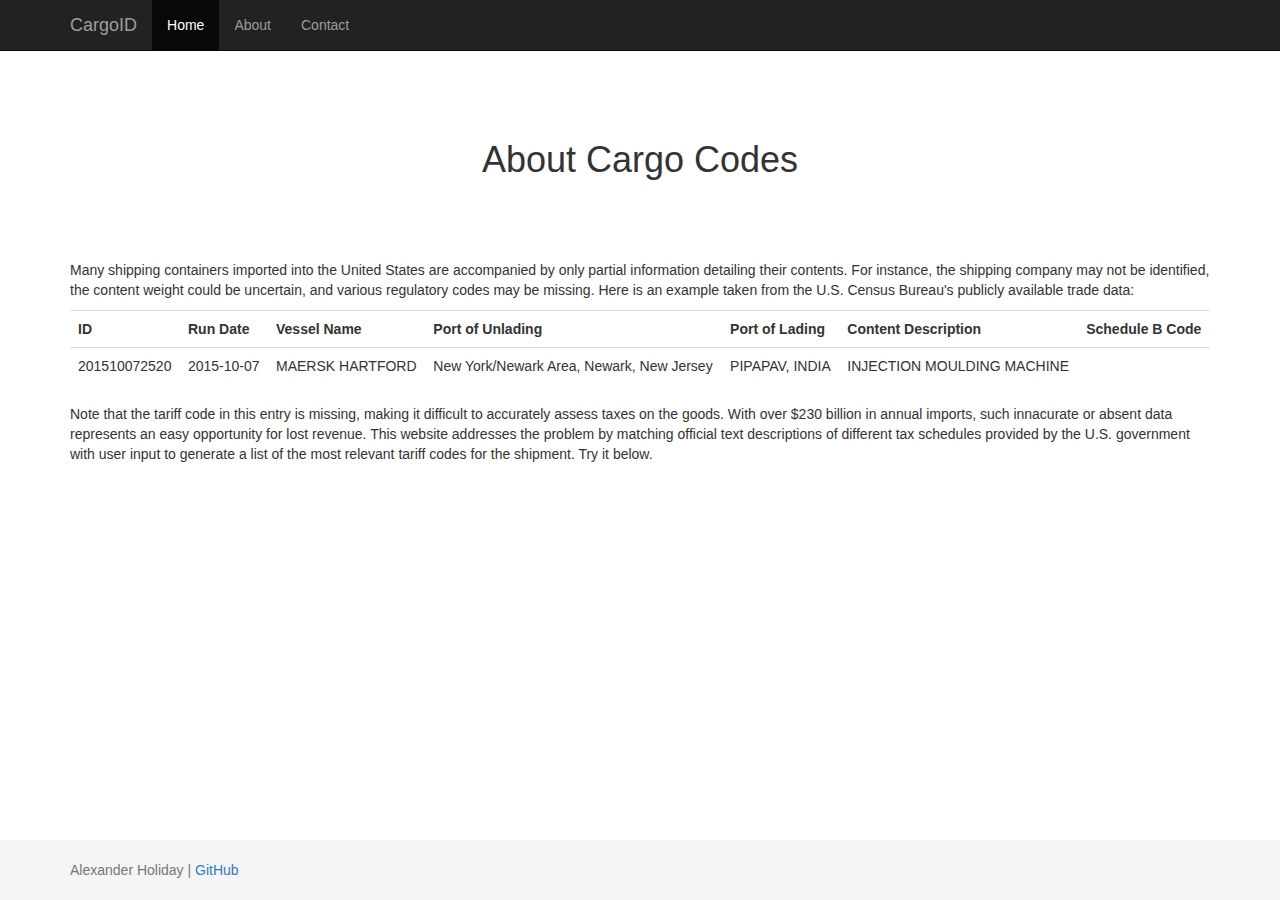
==== web/FlaskFiles/templates/about.html @ b004feaa "Added about and contact pages to website" ====
<!DOCTYPE html>
<html lang="en">
  <head>
    <meta charset="utf-8">
    <meta http-equiv="X-UA-Compatible" content="IE=edge">
    <meta name="viewport" content="width=device-width, initial-scale=1">
    <!-- The above 3 meta tags *must* come first in the head; any other head content must come *after* these tags -->
    <meta name="description" content="">
    <meta name="author" content="">
    <link rel="icon" href="../../favicon.ico">

    <title>CargoID - Home</title>

    <!-- Bootstrap core CSS -->
    <link href="../static/css/bootstrap.min.css" rel="stylesheet">

    <!-- IE10 viewport hack for Surface/desktop Windows 8 bug -->
    <link href="../../assets/css/ie10-viewport-bug-workaround.css" rel="stylesheet">

    <!-- Custom styles for this template -->
    <link href="../static/jumbotron.css" rel="stylesheet">

    <!-- Just for debugging purposes. Don't actually copy these 2 lines! -->
    <!--[if lt IE 9]><script src="../../assets/js/ie8-responsive-file-warning.js"></script><![endif]-->
    <script src="../../assets/js/ie-emulation-modes-warning.js"></script>

    <!-- HTML5 shim and Respond.js for IE8 support of HTML5 elements and media queries -->
    <!--[if lt IE 9]>
      <script src="https://oss.maxcdn.com/html5shiv/3.7.3/html5shiv.min.js"></script>
      <script src="https://oss.maxcdn.com/respond/1.4.2/respond.min.js"></script>
    <![endif]-->
  </head>

  <body>

    <div class="navbar navbar-inverse navbar-fixed-top" role="navigation">
      <div class="container">
	<div class="navbar-header">
          <button type="button" class="navbar-toggle" data-toggle="collapse" data-target=".navbar-collapse">
            <span class="sr-only">Toggle navigation</span>
            <span class="icon-bar"></span>
            <span class="icon-bar"></span>
            <span class="icon-bar"></span>
          </button>
          <a class="navbar-brand" href="/index">CargoID</a>
	</div>
	<div class="collapse navbar-collapse">
          <ul class="nav navbar-nav">
            <li class="active"><a href="/index">Home</a></li>
            <li><a href="/about">About</a></li>
            <li><a href="/contact">Contact</a></li>
          </ul>
	</div><!--/.nav-collapse -->
      </div>
    </div>

    <br><br>

    <div class="container">
      <div class="starter-template">
        <h1>About Cargo Codes</h1>
      </div>
    </div><!-- /.container -->

    <div class="container opening-desc">
        <p>Many shipping containers imported into the United States are accompanied by only partial information detailing their contents. For instance, the shipping company may not be identified, the content weight could be uncertain, and various regulatory codes may be missing. Here is an example taken from the U.S. Census Bureau's publicly available trade data:</p>

      <table class="table table-hover">
	<tr><th>ID</th><th>Run Date</th><th>Vessel Name</th><th>Port of Unlading</th><th>Port of Lading</th><th>Content Description</th><th>Schedule B Code</th></tr>
	<tr><td>201510072520</td><td>2015-10-07</td><td>MAERSK HARTFORD</td><td>New York/Newark Area, Newark, New Jersey</td><td>PIPAPAV, INDIA</td><td>INJECTION MOULDING MACHINE</td><td></td></tr>
      </table>

        <p>Note that the tariff code in this entry is missing, making it difficult to accurately assess taxes on the goods. With over $230 billion in annual imports, such innacurate or absent data represents an easy opportunity for lost revenue. This website addresses the problem by matching official text descriptions of different tax schedules provided by the U.S. government with user input to generate a list of the most relevant tariff codes for the shipment. Try it below.</p>

    </div><!-- /.container -->

    <footer class="footer">
      <div class="container">
        <p class="text-muted">Alexander Holiday | <a href="https://github.com/glinka/tariff-codes">GitHub</a></p>
      </div>
    </footer>



    <!-- Bootstrap core JavaScript
    ================================================== -->
    <!-- Placed at the end of the document so the pages load faster -->
    <script src="https://ajax.googleapis.com/ajax/libs/jquery/1.12.4/jquery.min.js"></script>
    <script>window.jQuery || document.write('<script src="../../assets/js/vendor/jquery.min.js"><\/script>')</script>
    <script src="../../dist/js/bootstrap.min.js"></script>
    <!-- IE10 viewport hack for Surface/desktop Windows 8 bug -->
    <script src="../../assets/js/ie10-viewport-bug-workaround.js"></script>
  </body>
</html>
---- web/FlaskFiles/static/jumbotron.css ----
.starter-template {
    padding-top: 20px;
    padding-bottom: 10px;
    text-align: center;
}

.opening-desc {
    padding-bottom: 20px;
    text-align: left;
}

.starter-template-left {
    padding-top: 20px;
    padding-bottom: 20px;
    text-align: left;
}

.navbar-center {
    display: flex;
}

.footer-right {
    text-align: right;
}

/* Sticky footer styles
-------------------------------------------------- */
html {
  position: relative;
  min-height: 100%;
}
body {
  /* Margin bottom by footer height */
  margin-bottom: 60px;
}
.footer {
  position: absolute;
  bottom: 0;
  width: 100%;
  /* Set the fixed height of the footer here */
  height: 60px;
  background-color: #f5f5f5;
}


/* Custom page CSS
-------------------------------------------------- */
/* Not required for template or sticky footer method. */

body > .container {
  padding: 60px 15px 0;
}
.container .text-muted {
  margin: 20px 0;
}

.footer > .container {
  padding-right: 15px;
  padding-left: 15px;
}

code {
  font-size: 80%;
}
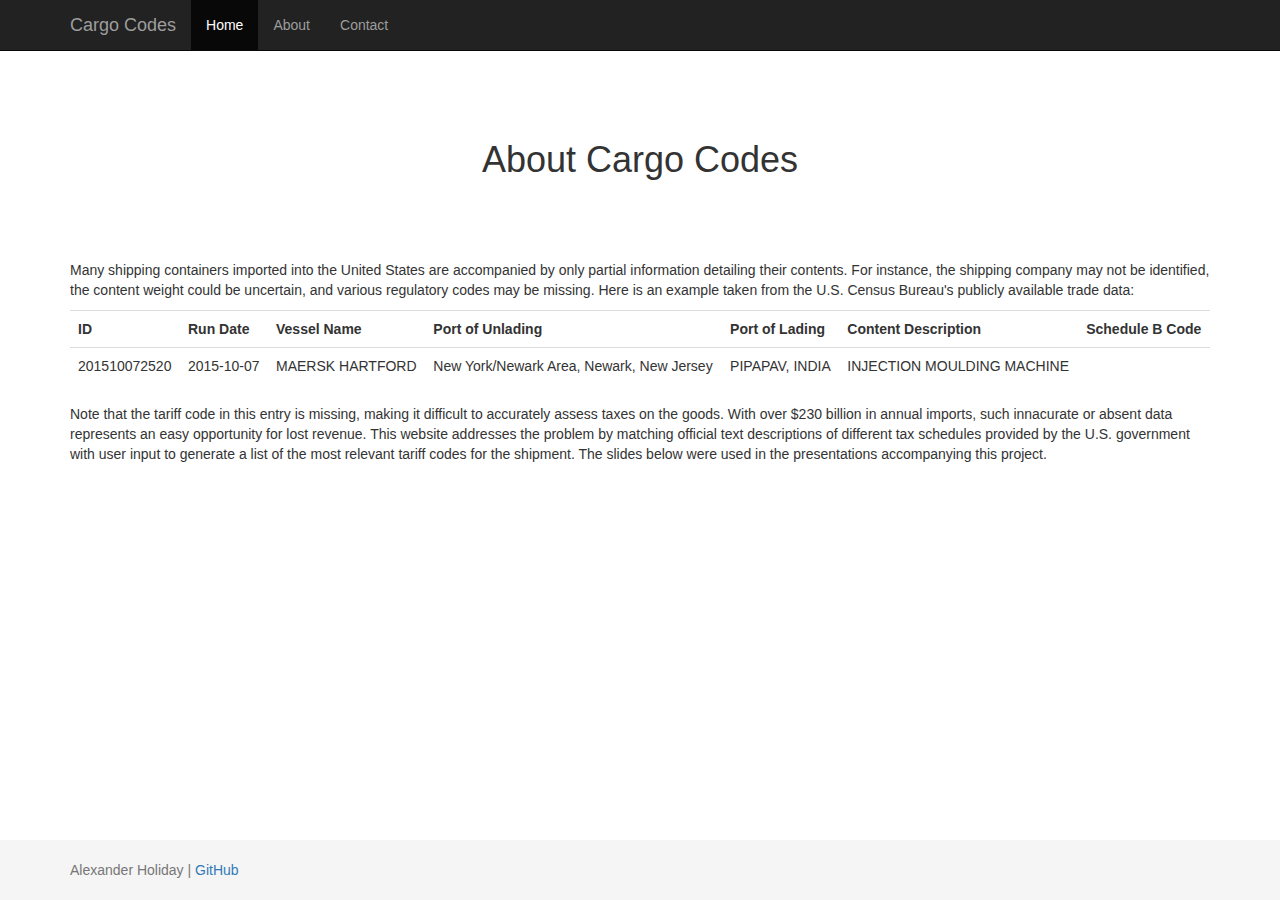
==== commit 1853c127: "Improved website" ====
--- a/web/FlaskFiles/templates/about.html
+++ b/web/FlaskFiles/templates/about.html
@@ -1,6 +1,21 @@
 <!DOCTYPE html>
 <html lang="en">
   <head>
+    <style>
+      .center iframe {
+      <!-- width=960px; -->
+      <!-- height=569px; -->
+      width: 300px;
+      height: 200px;
+      margin: 0 auto;
+      display: block;
+      <!-- position: absolute; -->
+      <!-- left: 50%; -->
+      <!-- top: 50%; -->
+      <!-- transform: translate(-50%,-50%); -->
+      }
+    </style>
+
     <meta charset="utf-8">
     <meta http-equiv="X-UA-Compatible" content="IE=edge">
     <meta name="viewport" content="width=device-width, initial-scale=1">
@@ -9,7 +24,7 @@
     <meta name="author" content="">
     <link rel="icon" href="../../favicon.ico">
 
-    <title>CargoID - Home</title>
+    <title>Cargo Codes - Home</title>
 
     <!-- Bootstrap core CSS -->
     <link href="../static/css/bootstrap.min.css" rel="stylesheet">
@@ -42,7 +57,7 @@
             <span class="icon-bar"></span>
             <span class="icon-bar"></span>
           </button>
-          <a class="navbar-brand" href="/index">CargoID</a>
+          <a class="navbar-brand" href="/index">Cargo Codes</a>
 	</div>
 	<div class="collapse navbar-collapse">
           <ul class="nav navbar-nav">
@@ -70,9 +85,14 @@
 	<tr><td>201510072520</td><td>2015-10-07</td><td>MAERSK HARTFORD</td><td>New York/Newark Area, Newark, New Jersey</td><td>PIPAPAV, INDIA</td><td>INJECTION MOULDING MACHINE</td><td></td></tr>
       </table>
 
-        <p>Note that the tariff code in this entry is missing, making it difficult to accurately assess taxes on the goods. With over $230 billion in annual imports, such innacurate or absent data represents an easy opportunity for lost revenue. This website addresses the problem by matching official text descriptions of different tax schedules provided by the U.S. government with user input to generate a list of the most relevant tariff codes for the shipment. Try it below.</p>
+        <p>Note that the tariff code in this entry is missing, making it difficult to accurately assess taxes on the goods. With over $230 billion in annual imports, such innacurate or absent data represents an easy opportunity for lost revenue. This website addresses the problem by matching official text descriptions of different tax schedules provided by the U.S. government with user input to generate a list of the most relevant tariff codes for the shipment. The slides below were used in the presentations accompanying this project. </p>
 
     </div><!-- /.container -->
+
+    <div class="center">
+      <iframe src="https://docs.google.com/presentation/d/15mWLEBni0aA3DoX5rlkRH7mCI8U4mWIKGadOEbiVU_s/embed?start=false&loop=false&delayms=10000" frameborder="0" allowfullscreen="true" mozallowfullscreen="true" webkitallowfullscreen="true"></iframe>
+    </div><!-- /.container -->
+
 
     <footer class="footer">
       <div class="container">
